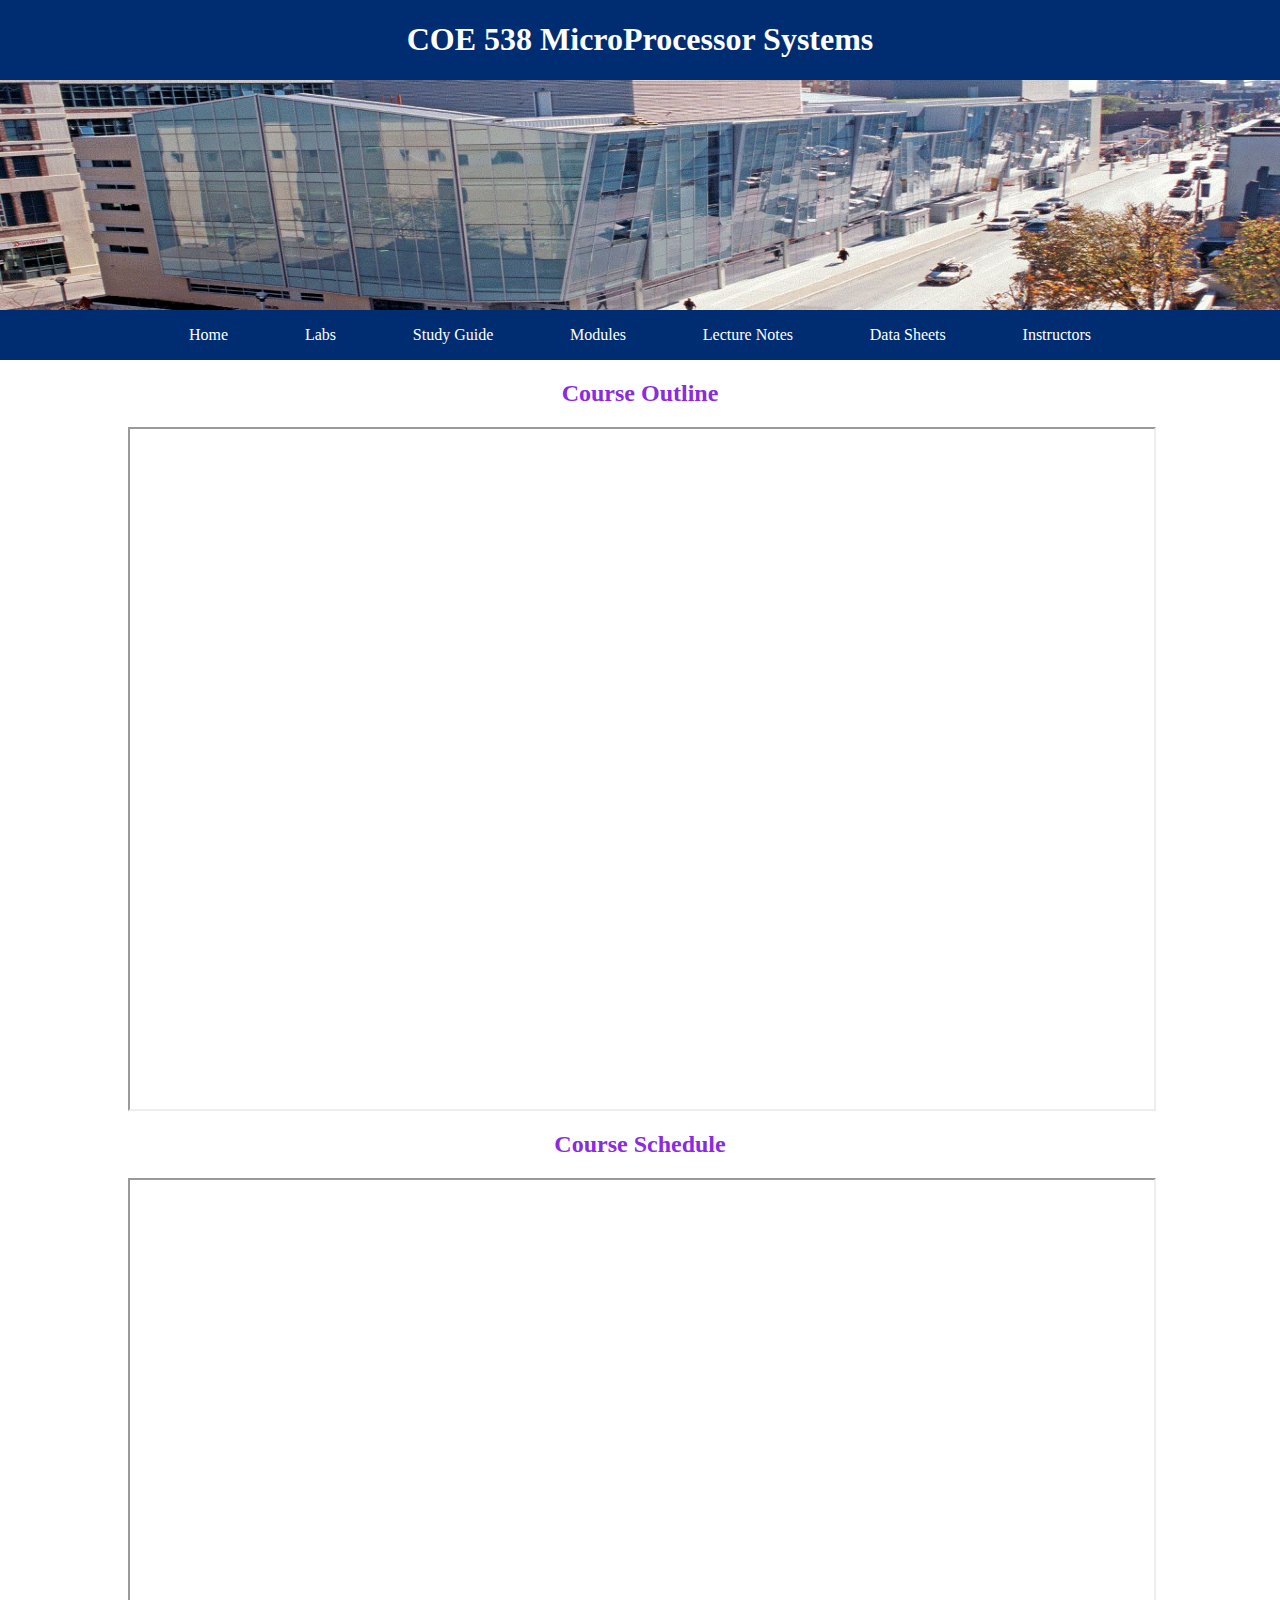
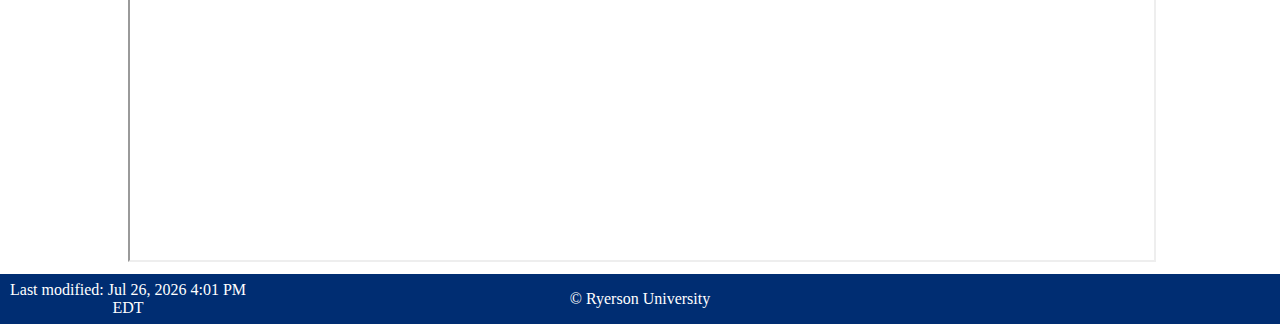
==== index.html @ 8e884b43 "Add files via upload" ====
<!DOCTYPE html>
<html lang="en">

<head>
  <meta charset="UTF-8">
  <meta http-equiv="X-UA-Compatible" content="IE=edge">
  <meta name="viewport" content="width=device-width, initial-scale=1.0">
  <meta X-Content-Type-Options: nosniff>

  <link rel="stylesheet" href="./styles.css">
  <link rel="shortcut icon" href="favicon.ico" type="image/x-icon">
  <link rel="stylesheet" href="https://cdnjs.cloudflare.com/ajax/libs/font-awesome/4.7.0/css/font-awesome.min.css">

  <script defer src="./javascript/header.js"></script>
  <script defer src="./javascript/navbar.js"></script>
  <script src="./javascript/body.js"></script>
  <script defer src="./javascript/footer.js"></script>

  <title>Home</title>
</head>

<body>
  <div id="header"></div>
  <div id="body"></div>
  <div id="footer"></div>
</body>
<script>
  home();
</script>

</html>
---- styles.css ----
body, html {
 height: 100%;
 display: flex;
 flex-direction: column;
 margin: 0;
 padding: 0;
}

ul {
 padding: 0;
 margin: 0;

}
#body a {
 color: blueviolet;
}
a:visited {
  color: blueviolet;
}

#header {
 background-color: #002D72;
}

#header {
 color: white;
}

#header h1 {
 text-align: center;
}

.responsive-image {
 display: flex;
 width: 100%;
 height: auto;
}

nav {
display: flex;
justify-content: center;
overflow: hidden;
background-color: #002D72;
min-height: 50px;
text-align: center;
align-items: center;
}

.navbar a {
  display: flex;
 color: white;
 text-decoration: none;
 padding-right: 3vw;
 padding-left: 3vw;
 font-size: 100%;
}

.navbar .icon {
  display: none;
}

.outline, .schedule {
 display: flex;
 margin-right: auto;
 margin-left: auto;
 width: 100%;
 height: 680px;
}


#header a:hover {
 cursor: pointer;
}

#body {
 margin-right: 10%;
 margin-left: 10%;
 margin-bottom: 1%;
}

#body h2 {
 text-align: center;
 color: blueviolet;
}

#body ul, #body a {
 text-decoration: none;
 list-style: none;
}

#body h3 {
 text-align: center;
 border-bottom: 2px solid black;
}

#body .table {
 overflow-x: auto;
}

#body .intro {
 margin-bottom: 1%;
}

.labs a {
  display: block;
}

.labs td, .labs th {
 border: 2px solid #002D72;
 padding-right: 2vw;
 padding-left: 2vw;
}

.labs-table {
 margin-right: auto;
 margin-left: auto;
 text-align: center;
 border-collapse: collapse;
}

.study-guide td, .study-guide th {
 border: 2px solid #002D72;
 padding-right: 8vw;
 padding-left: 8vw;
}

.modules td, .modules th {
 border: 2px solid #002D72;
 padding-right: 8vw;
 padding-left: 8vw;
}

.modules-table {
 margin-right: auto;
 margin-left: auto;
 text-align: center;
 border-collapse: collapse;
}

.modules{
  margin-right: auto;
  margin-left: auto;
  text-align: center;
  border-collapse: collapse;
}

.quiz-table {
 margin-right: auto;
 margin-left: auto;
 text-align: center;
 border-collapse: collapse;
}

.lectures h3 {
 text-align: center;
 border-bottom: 2px solid black;
}

.lectures td, .lectures th {
 border: 2px solid #002D72;
 padding-right: 8vw;
 padding-left: 8vw;
}

.lecture-table {
 margin-right: auto;
 margin-left: auto;
 text-align: center;
 border-collapse: collapse;
}

.data-sheets td, .data-sheets th {
 border: 2px solid #002D72;
 padding-right: 8vw;
 padding-left: 8vw;
}

.sheet-table {
 margin-right: auto;
 margin-left: auto;
 text-align: center;
 border-collapse: collapse;
}

.professors td, .professors th {
 border: 2px solid #002D72;
}

.professors {
  margin-right: auto;
  margin-left: auto;
  text-align: center;
  border-collapse: collapse;
}

.professors img {
  display: flex;
  margin-right: auto;
  margin-left: auto;
  width: 65%;
  height: auto;
}

.professors td {
  padding-right: 0.5vw;
  padding-left: 0.5vw;
}

.footer {
 color: white;
 display: flex;
 margin-top: auto;
 background-color: #002D72;
 width: 100%;
 min-height: 50px;
 align-items: center;
 justify-content: center;
}

.footer div {
  width: 22%;
  margin: 0.5%;
  text-align: center;
}




@media screen and (max-width: 600px) {
  .navbar a:not(:first-child) {display: none;}
  .navbar {
   display: flex;
   justify-content: space-between;
  }
  .navbar a.icon {
    display: flex;
    flex-direction: row;
  }
  .footer .space {
   width: 0%;
  }
  .footer div {
   width: 100%;
   text-align: center;
  }
}

@media screen and (max-width: 600px) {
  .navbar.responsive {
   display: flex;
   flex-direction: column;
   margin-right: auto;
  }
  .navbar.responsive a {
   padding-bottom: 1%;
   margin-top: 4%;
   display: flex;
   flex-direction: column;
   margin-right: auto;
  }
   .navbar.responsive .icon {
     display: flex;
     align-self: flex-end;
     position: absolute;
     margin-top: 4.5%;
  }
}
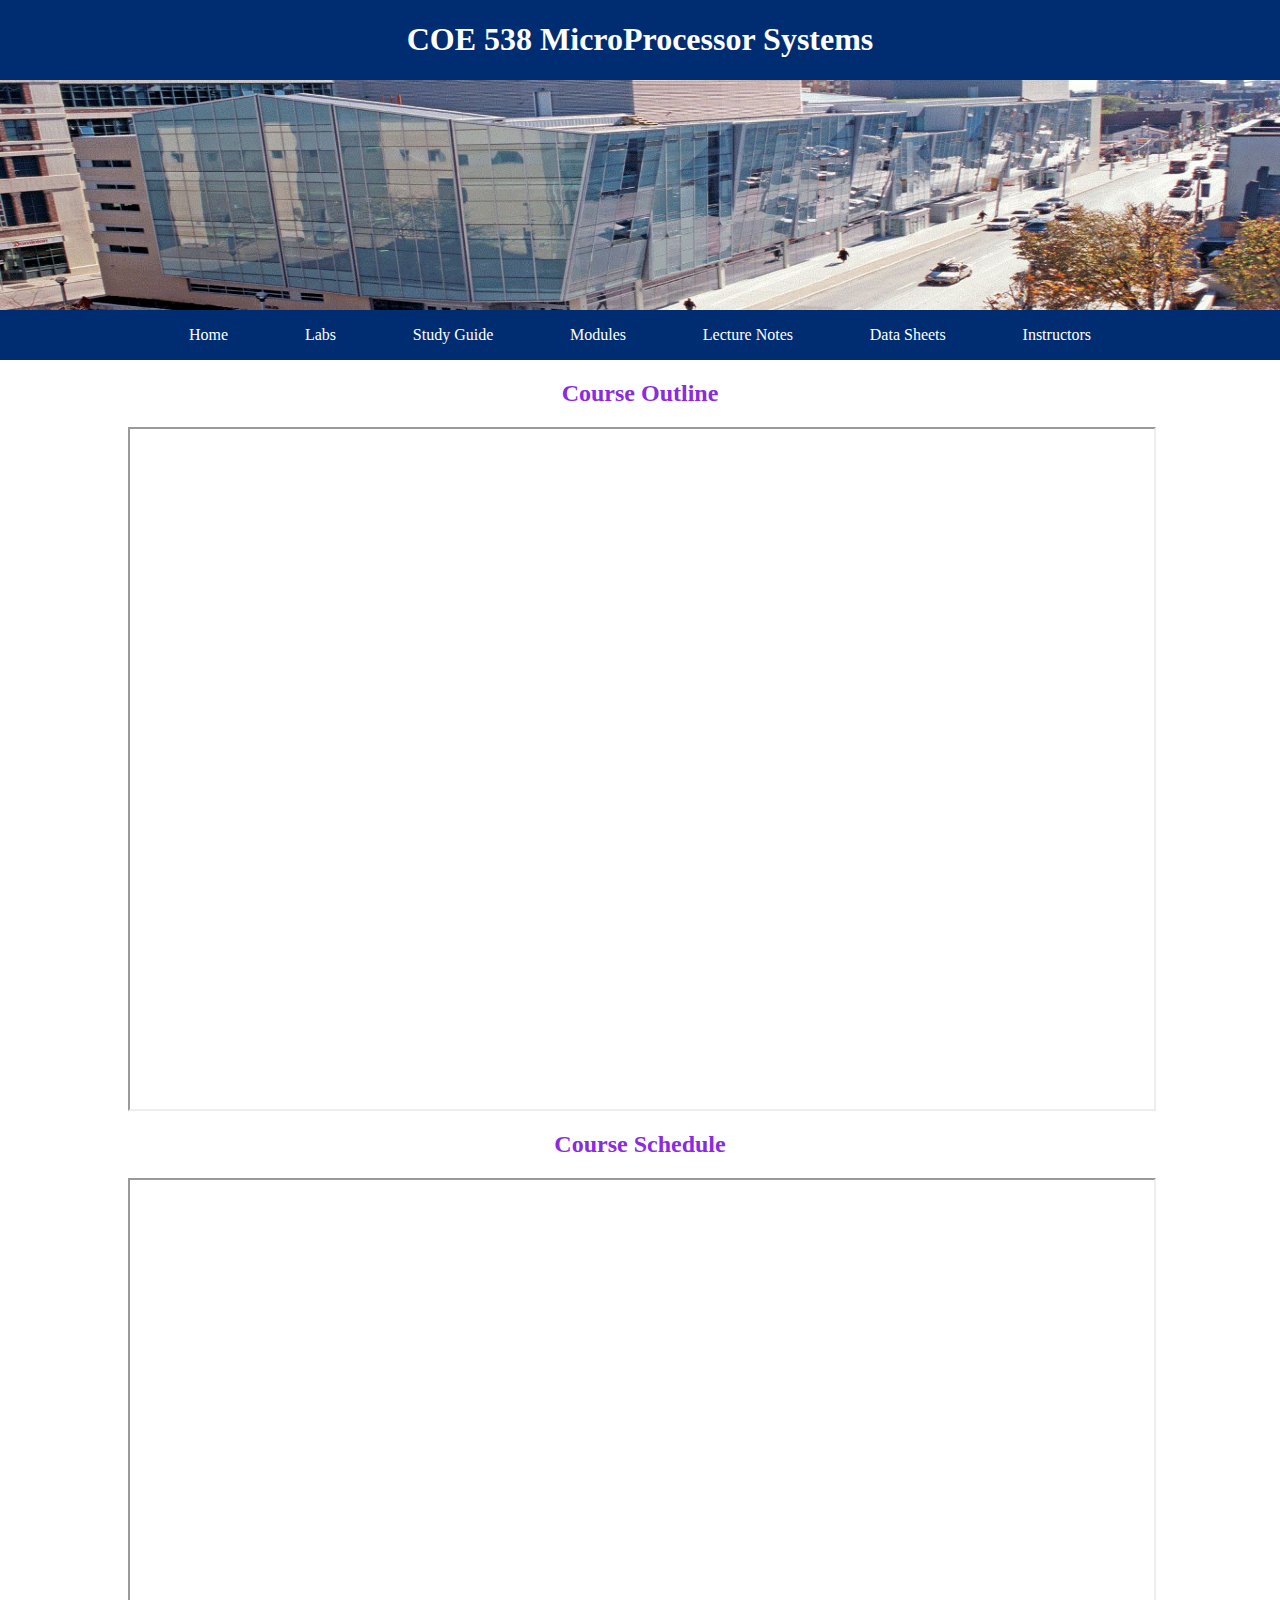
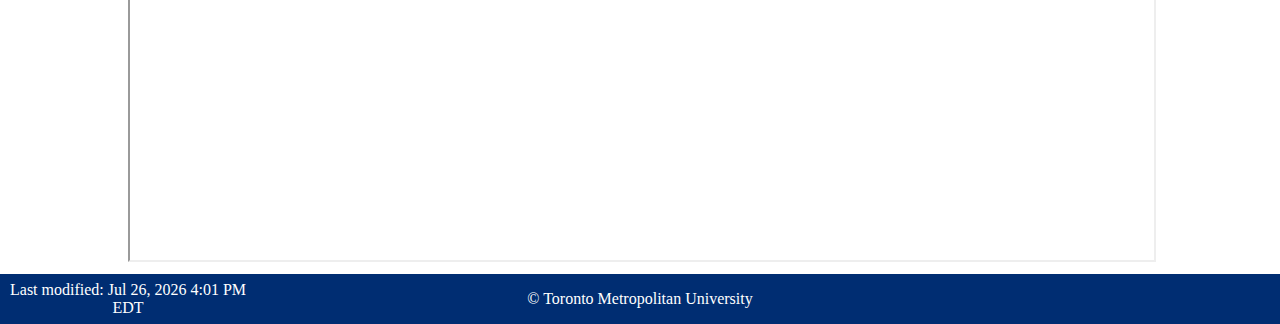
==== commit c4e1e560: "Updated for TMU and links" ====
--- a/index.html
+++ b/index.html
@@ -1,31 +1,32 @@
-<!DOCTYPE html>
-<html lang="en">
-
-<head>
-  <meta charset="UTF-8">
-  <meta http-equiv="X-UA-Compatible" content="IE=edge">
-  <meta name="viewport" content="width=device-width, initial-scale=1.0">
-  <meta X-Content-Type-Options: nosniff>
-
-  <link rel="stylesheet" href="./styles.css">
-  <link rel="shortcut icon" href="favicon.ico" type="image/x-icon">
-  <link rel="stylesheet" href="https://cdnjs.cloudflare.com/ajax/libs/font-awesome/4.7.0/css/font-awesome.min.css">
-
-  <script defer src="./javascript/header.js"></script>
-  <script defer src="./javascript/navbar.js"></script>
-  <script src="./javascript/body.js"></script>
-  <script defer src="./javascript/footer.js"></script>
-
-  <title>Home</title>
-</head>
-
-<body>
-  <div id="header"></div>
-  <div id="body"></div>
-  <div id="footer"></div>
-</body>
-<script>
-  home();
-</script>
-
-</html>+<!DOCTYPE html>
+<html lang="en">
+  <head>
+    <meta charset="UTF-8" />
+    <meta http-equiv="X-UA-Compatible" content="IE=edge" />
+    <meta name="viewport" content="width=device-width, initial-scale=1.0" />
+    <meta X-Content-Type-Options: nosniff />
+
+    <link rel="stylesheet" href="./styles.css" />
+    <link rel="shortcut icon" href="favicon.ico" type="image/x-icon" />
+    <link
+      rel="stylesheet"
+      href="https://cdnjs.cloudflare.com/ajax/libs/font-awesome/4.7.0/css/font-awesome.min.css"
+    />
+
+    <script defer src="./javascript/header.js"></script>
+    <script defer src="./javascript/navbar.js"></script>
+    <script src="./javascript/body.js"></script>
+    <script defer src="./javascript/footer.js"></script>
+
+    <title>Home</title>
+  </head>
+
+  <body>
+    <div id="header"></div>
+    <div id="body"></div>
+    <div id="footer"></div>
+  </body>
+  <script>
+    home();
+  </script>
+</html>
--- a/styles.css
+++ b/styles.css
@@ -1,267 +1,273 @@
-body, html {
- height: 100%;
- display: flex;
- flex-direction: column;
- margin: 0;
- padding: 0;
-}
-
-ul {
- padding: 0;
- margin: 0;
-
-}
-#body a {
- color: blueviolet;
-}
-a:visited {
-  color: blueviolet;
-}
-
-#header {
- background-color: #002D72;
-}
-
-#header {
- color: white;
-}
-
-#header h1 {
- text-align: center;
-}
-
-.responsive-image {
- display: flex;
- width: 100%;
- height: auto;
-}
-
-nav {
-display: flex;
-justify-content: center;
-overflow: hidden;
-background-color: #002D72;
-min-height: 50px;
-text-align: center;
-align-items: center;
-}
-
-.navbar a {
-  display: flex;
- color: white;
- text-decoration: none;
- padding-right: 3vw;
- padding-left: 3vw;
- font-size: 100%;
-}
-
-.navbar .icon {
-  display: none;
-}
-
-.outline, .schedule {
- display: flex;
- margin-right: auto;
- margin-left: auto;
- width: 100%;
- height: 680px;
-}
-
-
-#header a:hover {
- cursor: pointer;
-}
-
-#body {
- margin-right: 10%;
- margin-left: 10%;
- margin-bottom: 1%;
-}
-
-#body h2 {
- text-align: center;
- color: blueviolet;
-}
-
-#body ul, #body a {
- text-decoration: none;
- list-style: none;
-}
-
-#body h3 {
- text-align: center;
- border-bottom: 2px solid black;
-}
-
-#body .table {
- overflow-x: auto;
-}
-
-#body .intro {
- margin-bottom: 1%;
-}
-
-.labs a {
-  display: block;
-}
-
-.labs td, .labs th {
- border: 2px solid #002D72;
- padding-right: 2vw;
- padding-left: 2vw;
-}
-
-.labs-table {
- margin-right: auto;
- margin-left: auto;
- text-align: center;
- border-collapse: collapse;
-}
-
-.study-guide td, .study-guide th {
- border: 2px solid #002D72;
- padding-right: 8vw;
- padding-left: 8vw;
-}
-
-.modules td, .modules th {
- border: 2px solid #002D72;
- padding-right: 8vw;
- padding-left: 8vw;
-}
-
-.modules-table {
- margin-right: auto;
- margin-left: auto;
- text-align: center;
- border-collapse: collapse;
-}
-
-.modules{
-  margin-right: auto;
-  margin-left: auto;
-  text-align: center;
-  border-collapse: collapse;
-}
-
-.quiz-table {
- margin-right: auto;
- margin-left: auto;
- text-align: center;
- border-collapse: collapse;
-}
-
-.lectures h3 {
- text-align: center;
- border-bottom: 2px solid black;
-}
-
-.lectures td, .lectures th {
- border: 2px solid #002D72;
- padding-right: 8vw;
- padding-left: 8vw;
-}
-
-.lecture-table {
- margin-right: auto;
- margin-left: auto;
- text-align: center;
- border-collapse: collapse;
-}
-
-.data-sheets td, .data-sheets th {
- border: 2px solid #002D72;
- padding-right: 8vw;
- padding-left: 8vw;
-}
-
-.sheet-table {
- margin-right: auto;
- margin-left: auto;
- text-align: center;
- border-collapse: collapse;
-}
-
-.professors td, .professors th {
- border: 2px solid #002D72;
-}
-
-.professors {
-  margin-right: auto;
-  margin-left: auto;
-  text-align: center;
-  border-collapse: collapse;
-}
-
-.professors img {
-  display: flex;
-  margin-right: auto;
-  margin-left: auto;
-  width: 65%;
-  height: auto;
-}
-
-.professors td {
-  padding-right: 0.5vw;
-  padding-left: 0.5vw;
-}
-
-.footer {
- color: white;
- display: flex;
- margin-top: auto;
- background-color: #002D72;
- width: 100%;
- min-height: 50px;
- align-items: center;
- justify-content: center;
-}
-
-.footer div {
-  width: 22%;
-  margin: 0.5%;
-  text-align: center;
-}
-
-
-
-
-@media screen and (max-width: 600px) {
-  .navbar a:not(:first-child) {display: none;}
-  .navbar {
-   display: flex;
-   justify-content: space-between;
-  }
-  .navbar a.icon {
-    display: flex;
-    flex-direction: row;
-  }
-  .footer .space {
-   width: 0%;
-  }
-  .footer div {
-   width: 100%;
-   text-align: center;
-  }
-}
-
-@media screen and (max-width: 600px) {
-  .navbar.responsive {
-   display: flex;
-   flex-direction: column;
-   margin-right: auto;
-  }
-  .navbar.responsive a {
-   padding-bottom: 1%;
-   margin-top: 4%;
-   display: flex;
-   flex-direction: column;
-   margin-right: auto;
-  }
-   .navbar.responsive .icon {
-     display: flex;
-     align-self: flex-end;
-     position: absolute;
-     margin-top: 4.5%;
-  }
-}
+body,
+html {
+  height: 100%;
+  display: flex;
+  flex-direction: column;
+  margin: 0;
+  padding: 0;
+}
+
+ul {
+  padding: 0;
+  margin: 0;
+}
+#body a {
+  color: blueviolet;
+}
+a:visited {
+  color: blueviolet;
+}
+
+#header {
+  background-color: #002d72;
+}
+
+#header {
+  color: white;
+}
+
+#header h1 {
+  text-align: center;
+}
+
+.responsive-image {
+  display: flex;
+  width: 100%;
+  height: auto;
+}
+
+nav {
+  display: flex;
+  justify-content: center;
+  overflow: hidden;
+  background-color: #002d72;
+  min-height: 50px;
+  text-align: center;
+  align-items: center;
+}
+
+.navbar a {
+  display: flex;
+  color: white;
+  text-decoration: none;
+  padding-right: 3vw;
+  padding-left: 3vw;
+  font-size: 100%;
+}
+
+.navbar .icon {
+  display: none;
+}
+
+.outline,
+.schedule {
+  display: flex;
+  margin-right: auto;
+  margin-left: auto;
+  width: 100%;
+  height: 680px;
+}
+
+#header a:hover {
+  cursor: pointer;
+}
+
+#body {
+  margin-right: 10%;
+  margin-left: 10%;
+  margin-bottom: 1%;
+}
+
+#body h2 {
+  text-align: center;
+  color: blueviolet;
+}
+
+#body ul,
+#body a {
+  text-decoration: none;
+  list-style: none;
+}
+
+#body h3 {
+  text-align: center;
+  border-bottom: 2px solid black;
+}
+
+#body .table {
+  overflow-x: auto;
+}
+
+#body .intro {
+  margin-bottom: 1%;
+}
+
+.labs a {
+  display: block;
+}
+
+.labs td,
+.labs th {
+  border: 2px solid #002d72;
+  padding-right: 2vw;
+  padding-left: 2vw;
+}
+
+.labs-table {
+  margin-right: auto;
+  margin-left: auto;
+  text-align: center;
+  border-collapse: collapse;
+}
+
+.study-guide td,
+.study-guide th {
+  border: 2px solid #002d72;
+  padding-right: 8vw;
+  padding-left: 8vw;
+}
+
+.modules td,
+.modules th {
+  border: 2px solid #002d72;
+  padding-right: 8vw;
+  padding-left: 8vw;
+}
+
+.modules-table {
+  margin-right: auto;
+  margin-left: auto;
+  text-align: center;
+  border-collapse: collapse;
+}
+
+.modules {
+  margin-right: auto;
+  margin-left: auto;
+  text-align: center;
+  border-collapse: collapse;
+}
+
+.quiz-table {
+  margin-right: auto;
+  margin-left: auto;
+  text-align: center;
+  border-collapse: collapse;
+}
+
+.lectures h3 {
+  text-align: center;
+  border-bottom: 2px solid black;
+}
+
+.lectures td,
+.lectures th {
+  border: 2px solid #002d72;
+  padding-right: 8vw;
+  padding-left: 8vw;
+}
+
+.lecture-table {
+  margin-right: auto;
+  margin-left: auto;
+  text-align: center;
+  border-collapse: collapse;
+}
+
+.data-sheets td,
+.data-sheets th {
+  border: 2px solid #002d72;
+  padding-right: 8vw;
+  padding-left: 8vw;
+}
+
+.sheet-table {
+  margin-right: auto;
+  margin-left: auto;
+  text-align: center;
+  border-collapse: collapse;
+}
+
+.professors td,
+.professors th {
+  border: 2px solid #002d72;
+}
+
+.professors {
+  margin-right: auto;
+  margin-left: auto;
+  text-align: center;
+  border-collapse: collapse;
+}
+
+.professors img {
+  display: flex;
+  margin-right: auto;
+  margin-left: auto;
+  width: 65%;
+  height: auto;
+}
+
+.professors td {
+  padding-right: 0.5vw;
+  padding-left: 0.5vw;
+}
+
+.footer {
+  color: white;
+  display: flex;
+  margin-top: auto;
+  background-color: #002d72;
+  width: 100%;
+  min-height: 50px;
+  align-items: center;
+  justify-content: center;
+}
+
+.footer div {
+  width: 22%;
+  margin: 0.5%;
+  text-align: center;
+}
+
+@media screen and (max-width: 600px) {
+  .navbar a:not(:first-child) {
+    display: none;
+  }
+  .navbar {
+    display: flex;
+    justify-content: space-between;
+  }
+  .navbar a.icon {
+    display: flex;
+    flex-direction: row;
+  }
+  .footer .space {
+    width: 0%;
+  }
+  .footer div {
+    width: 100%;
+    text-align: center;
+  }
+}
+
+@media screen and (max-width: 600px) {
+  .navbar.responsive {
+    display: flex;
+    flex-direction: column;
+    margin-right: auto;
+  }
+  .navbar.responsive a {
+    padding-bottom: 1%;
+    margin-top: 4%;
+    display: flex;
+    flex-direction: column;
+    margin-right: auto;
+  }
+  .navbar.responsive .icon {
+    display: flex;
+    align-self: flex-end;
+    position: absolute;
+    margin-top: 4.5%;
+  }
+}
